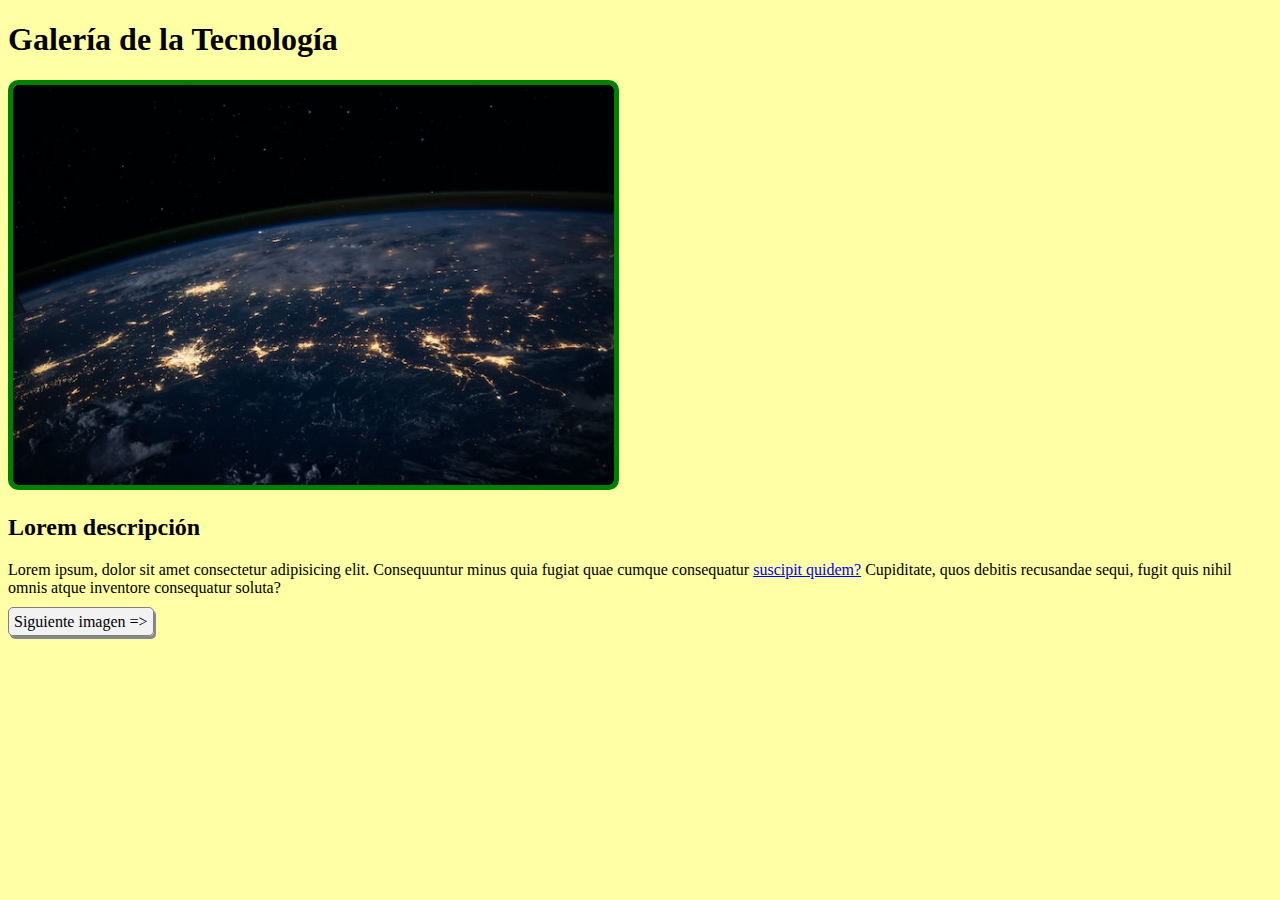
==== page1.html @ 268780c4 "primera secion" ====
<!DOCTYPE html>
<html lang="es">

<head>
    <meta charset="UTF-8">
    <meta name="viewport" content="width=device-width, initial-scale=1.0">
    <title>Galería de la Tecnología - Página 1</title>
    <link rel="stylesheet" href="styles.css">
</head>

<body>
    <h1>Galería de la Tecnología</h1>
    <img src="img1.jpg" alt="Imagen de la NASA" class="image"/>
    <h2>Lorem descripción</h2>
    <p>Lorem ipsum, dolor sit amet consectetur adipisicing elit. Consequuntur minus quia fugiat quae cumque consequatur
        <a href="page2.html">suscipit quidem?</a> Cupiditate, quos debitis recusandae sequi, fugit quis nihil omnis atque inventore consequatur
        soluta?</p>
    <a href="page2.html" title="Imagen siguiente" class="link-button">Siguiente imagen =&gt;</a>
</body>

</html>
---- styles.css ----
body {
    background-color: rgb(255, 255, 165);
}

.image{
    border: 5px solid green;
    border-radius: 10px;
    height: 400px;
}

.link-button {
    text-decoration: none;
    color: black;
    border: 1px solid gray;
    background-color: #f2f2f2;
    padding: 5px;
    border-radius: 5px;
    box-shadow: 2px 3px #888888;
}
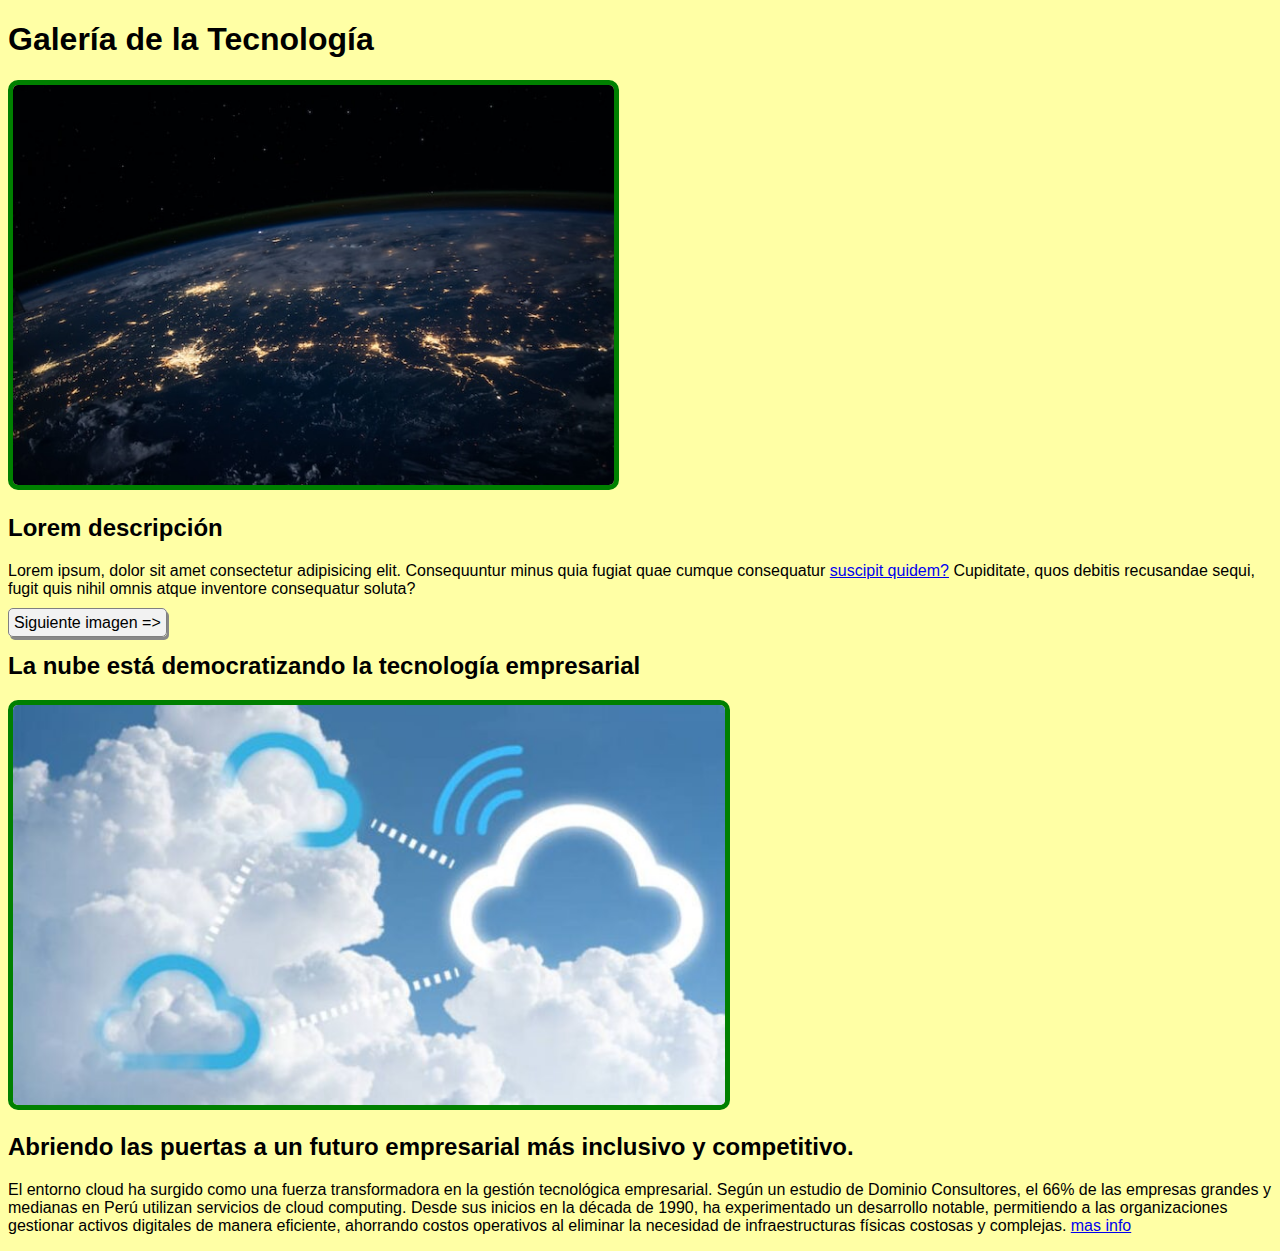
==== commit b8c3353a: "nuevo post" ====
--- a/page1.html
+++ b/page1.html
@@ -10,12 +10,23 @@
 
 <body>
     <h1>Galería de la Tecnología</h1>
+<section>
     <img src="img1.jpg" alt="Imagen de la NASA" class="image"/>
     <h2>Lorem descripción</h2>
     <p>Lorem ipsum, dolor sit amet consectetur adipisicing elit. Consequuntur minus quia fugiat quae cumque consequatur
         <a href="page2.html">suscipit quidem?</a> Cupiditate, quos debitis recusandae sequi, fugit quis nihil omnis atque inventore consequatur
         soluta?</p>
     <a href="page2.html" title="Imagen siguiente" class="link-button">Siguiente imagen =&gt;</a>
+</section>
+<section>
+    <h2>La nube está democratizando la tecnología empresarial</h2>
+    <img src="revistaeconomia-2023-08-03T113241.380-696x391.jpg" alt="Imagen de la NASA" class="image"/>
+    <h2>Abriendo las puertas a un futuro empresarial más inclusivo y competitivo.</h2>
+    <p>
+        El entorno cloud ha surgido como una fuerza transformadora en la gestión tecnológica empresarial. Según un estudio de Dominio Consultores, el 66% de las empresas grandes y medianas en Perú utilizan servicios de cloud computing. Desde sus inicios en la década de 1990, ha experimentado un desarrollo notable, permitiendo a las organizaciones gestionar activos digitales de manera eficiente, ahorrando costos operativos al eliminar la necesidad de infraestructuras físicas costosas y complejas.
+        <a href="https://www.revistaeconomia.com/la-nube-esta-democratizando-la-tecnologia-empresarial/">mas info</a>
+    </p>
+</section>
 </body>
 
 </html>--- a/styles.css
+++ b/styles.css
@@ -16,4 +16,7 @@
     padding: 5px;
     border-radius: 5px;
     box-shadow: 2px 3px #888888;
-}+}
+*{
+    font-family: sans-serif;
+    }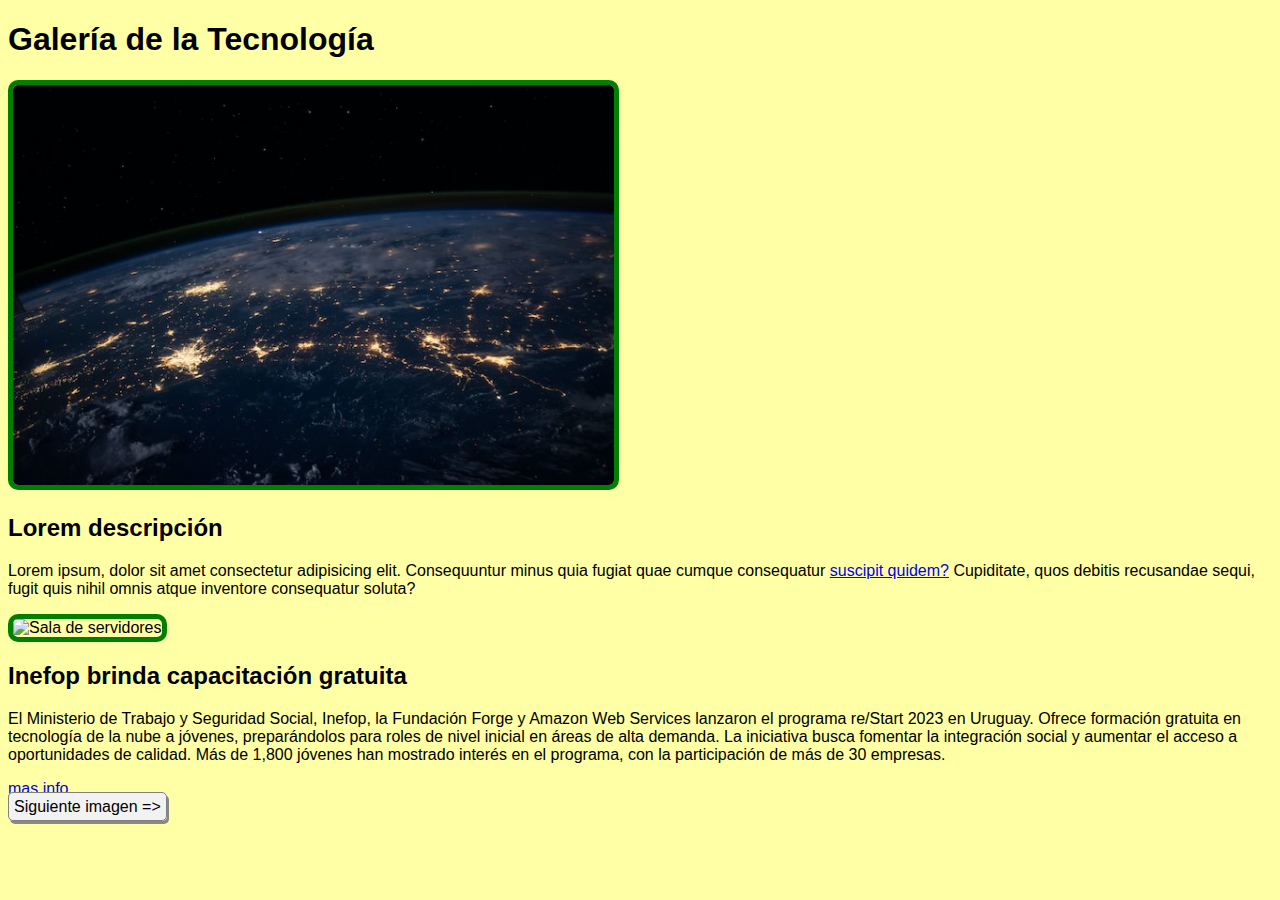
==== commit 3ccf69db: "Update page1.html" ====
--- a/page1.html
+++ b/page1.html
@@ -10,23 +10,20 @@
 
 <body>
     <h1>Galería de la Tecnología</h1>
-<section>
-    <img src="img1.jpg" alt="Imagen de la NASA" class="image"/>
-    <h2>Lorem descripción</h2>
-    <p>Lorem ipsum, dolor sit amet consectetur adipisicing elit. Consequuntur minus quia fugiat quae cumque consequatur
+    <section>
+        <img src="img1.jpg" alt="Imagen de la NASA" class="image"/>
+        <h2>Lorem descripción</h2>
+        <p>Lorem ipsum, dolor sit amet consectetur adipisicing elit. Consequuntur minus quia fugiat quae cumque consequatur
         <a href="page2.html">suscipit quidem?</a> Cupiditate, quos debitis recusandae sequi, fugit quis nihil omnis atque inventore consequatur
         soluta?</p>
+    </section>
+        <section>
+            <img src="AL_151_03.jpg" alt="Sala de servidores" class="image"/>
+            <h2>Inefop brinda capacitación gratuita </h2>
+            <p>El Ministerio de Trabajo y Seguridad Social, Inefop, la Fundación Forge y Amazon Web Services lanzaron el programa re/Start 2023 en Uruguay. Ofrece formación gratuita en tecnología de la nube a jóvenes, preparándolos para roles de nivel inicial en áreas de alta demanda. La iniciativa busca fomentar la integración social y aumentar el acceso a oportunidades de calidad. Más de 1,800 jóvenes han mostrado interés en el programa, con la participación de más de 30 empresas.</p>
+            <a href="https://www.gub.uy/presidencia/comunicacion/noticias/inefop-brinda-capacitacion-gratuita-tecnologia-informacion-jovenes-todo-pais">mas info</a>
+        </section>
     <a href="page2.html" title="Imagen siguiente" class="link-button">Siguiente imagen =&gt;</a>
-</section>
-<section>
-    <h2>La nube está democratizando la tecnología empresarial</h2>
-    <img src="revistaeconomia-2023-08-03T113241.380-696x391.jpg" alt="Imagen de la NASA" class="image"/>
-    <h2>Abriendo las puertas a un futuro empresarial más inclusivo y competitivo.</h2>
-    <p>
-        El entorno cloud ha surgido como una fuerza transformadora en la gestión tecnológica empresarial. Según un estudio de Dominio Consultores, el 66% de las empresas grandes y medianas en Perú utilizan servicios de cloud computing. Desde sus inicios en la década de 1990, ha experimentado un desarrollo notable, permitiendo a las organizaciones gestionar activos digitales de manera eficiente, ahorrando costos operativos al eliminar la necesidad de infraestructuras físicas costosas y complejas.
-        <a href="https://www.revistaeconomia.com/la-nube-esta-democratizando-la-tecnologia-empresarial/">mas info</a>
-    </p>
-</section>
 </body>
 
-</html>+</html>
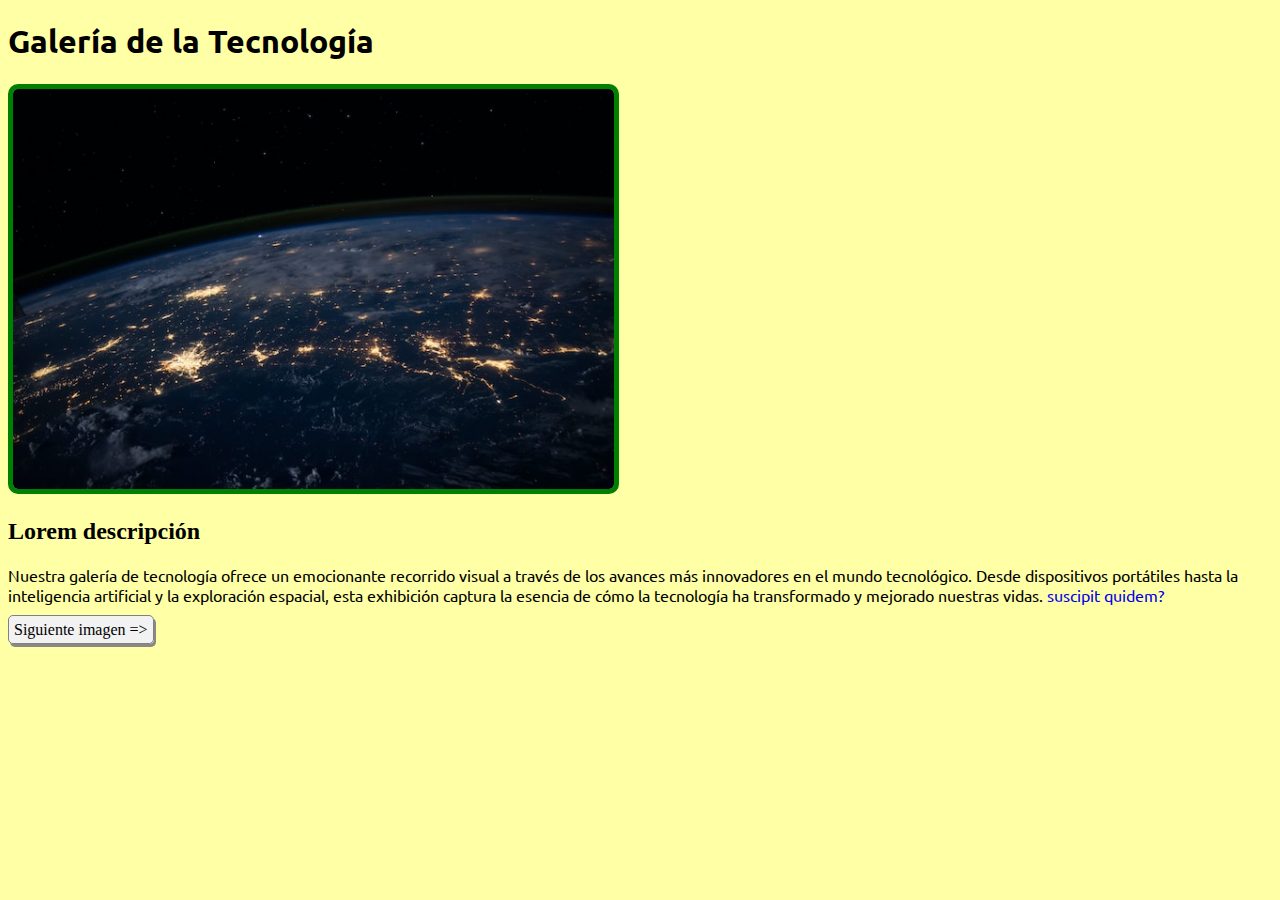
==== commit 9fb6f9a1: "Cambiar lorem" ====
--- a/page1.html
+++ b/page1.html
@@ -10,20 +10,13 @@
 
 <body>
     <h1>Galería de la Tecnología</h1>
-    <section>
-        <img src="img1.jpg" alt="Imagen de la NASA" class="image"/>
-        <h2>Lorem descripción</h2>
-        <p>Lorem ipsum, dolor sit amet consectetur adipisicing elit. Consequuntur minus quia fugiat quae cumque consequatur
-        <a href="page2.html">suscipit quidem?</a> Cupiditate, quos debitis recusandae sequi, fugit quis nihil omnis atque inventore consequatur
-        soluta?</p>
-    </section>
-        <section>
-            <img src="AL_151_03.jpg" alt="Sala de servidores" class="image"/>
-            <h2>Inefop brinda capacitación gratuita </h2>
-            <p>El Ministerio de Trabajo y Seguridad Social, Inefop, la Fundación Forge y Amazon Web Services lanzaron el programa re/Start 2023 en Uruguay. Ofrece formación gratuita en tecnología de la nube a jóvenes, preparándolos para roles de nivel inicial en áreas de alta demanda. La iniciativa busca fomentar la integración social y aumentar el acceso a oportunidades de calidad. Más de 1,800 jóvenes han mostrado interés en el programa, con la participación de más de 30 empresas.</p>
-            <a href="https://www.gub.uy/presidencia/comunicacion/noticias/inefop-brinda-capacitacion-gratuita-tecnologia-informacion-jovenes-todo-pais">mas info</a>
-        </section>
+    <img src="img1.jpg" alt="Imagen de la NASA" class="image"/>
+    <h2>Lorem descripción</h2>
+    <p>Nuestra galería de tecnología ofrece un emocionante recorrido visual a través de los avances
+    más innovadores en el mundo tecnológico. Desde dispositivos portátiles hasta la inteligencia artificial
+    y la exploración espacial, esta exhibición captura la esencia de cómo la tecnología ha transformado y
+    mejorado nuestras vidas. <a href="page2.html">suscipit quidem?</a></p>
     <a href="page2.html" title="Imagen siguiente" class="link-button">Siguiente imagen =&gt;</a>
 </body>
 
-</html>
+</html>--- a/styles.css
+++ b/styles.css
@@ -1,3 +1,6 @@
+ /*h1*/ @import url('https://fonts.googleapis.com/css2?family=Poppins:wght@500&family=Roboto+Slab:wght@500&family=Roboto:ital,wght@1,300;1,400&family=Ubuntu:ital,wght@0,700;1,300;1,400&display=swap');
+/* p */ @import url('https://fonts.googleapis.com/css2?family=Poppins:wght@500&family=Roboto+Slab&family=Roboto:ital,wght@1,300;1,400&family=Ubuntu:ital,wght@0,700;1,300;1,400&display=swap');
+  
 body {
     background-color: rgb(255, 255, 165);
 }
@@ -17,6 +20,25 @@
     border-radius: 5px;
     box-shadow: 2px 3px #888888;
 }
-*{
-    font-family: sans-serif;
-    }+
+h1 {
+    font-family: 'Poppins', sans-serif;
+font-family: 'Roboto', sans-serif;
+font-family: 'Roboto Slab', serif;
+font-family: 'Ubuntu', sans-serif;
+}
+
+p {
+    font-family: 'Poppins', sans-serif;
+    font-family: 'Roboto', sans-serif;
+    font-family: 'Roboto Slab', serif;
+    font-family: 'Ubuntu', sans-serif;
+}
+
+a {
+    text-decoration: none
+}
+
+a:hover {
+    color: red
+}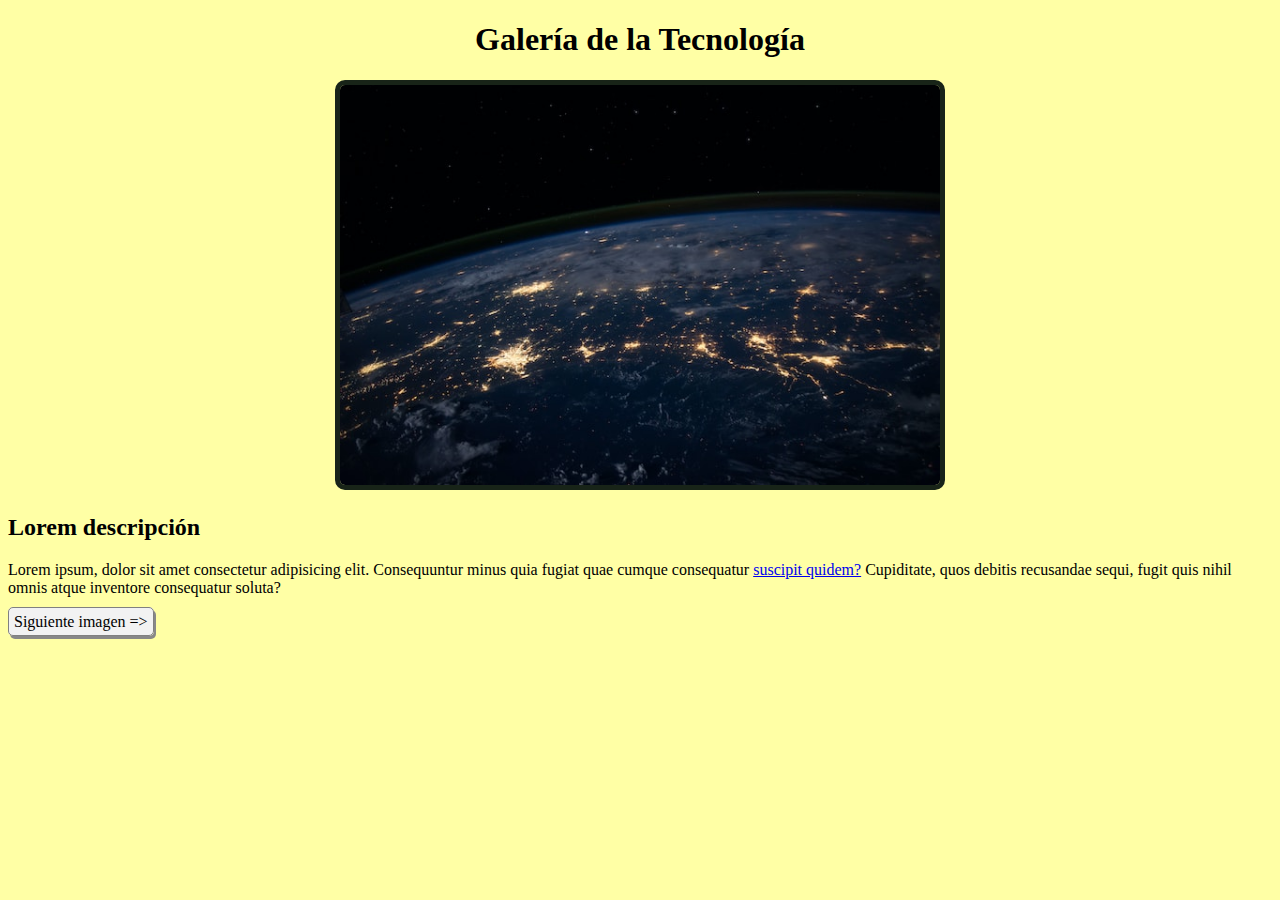
==== commit d20e1721: "modificación centrado" ====
--- a/page1.html
+++ b/page1.html
@@ -4,19 +4,28 @@
 <head>
     <meta charset="UTF-8">
     <meta name="viewport" content="width=device-width, initial-scale=1.0">
-    <title>Galería de la Tecnología - Página 1</title>
+    <title>Galería de la Tecnología</title>
     <link rel="stylesheet" href="styles.css">
 </head>
 
 <body>
-    <h1>Galería de la Tecnología</h1>
-    <img src="img1.jpg" alt="Imagen de la NASA" class="image"/>
+    <center><h1>Galería de la Tecnología</h1></center>
+    <center><img src="img1.jpg" alt="Imagen de la NASA" class="image"/></center>
     <h2>Lorem descripción</h2>
-    <p>Nuestra galería de tecnología ofrece un emocionante recorrido visual a través de los avances
-    más innovadores en el mundo tecnológico. Desde dispositivos portátiles hasta la inteligencia artificial
-    y la exploración espacial, esta exhibición captura la esencia de cómo la tecnología ha transformado y
-    mejorado nuestras vidas. <a href="page2.html">suscipit quidem?</a></p>
+    <p>Lorem ipsum, dolor sit amet consectetur adipisicing elit. Consequuntur minus quia fugiat quae cumque consequatur
+    <a href="page2.html">suscipit quidem?</a> Cupiditate, quos debitis recusandae sequi, fugit quis nihil omnis atque inventore consequatur
+        soluta?</p>
     <a href="page2.html" title="Imagen siguiente" class="link-button">Siguiente imagen =&gt;</a>
+
+    
+</body>
+
+</html>
+
+
+
+
+
 </body>
 
 </html>--- a/styles.css
+++ b/styles.css
@@ -1,14 +1,12 @@
- /*h1*/ @import url('https://fonts.googleapis.com/css2?family=Poppins:wght@500&family=Roboto+Slab:wght@500&family=Roboto:ital,wght@1,300;1,400&family=Ubuntu:ital,wght@0,700;1,300;1,400&display=swap');
-/* p */ @import url('https://fonts.googleapis.com/css2?family=Poppins:wght@500&family=Roboto+Slab&family=Roboto:ital,wght@1,300;1,400&family=Ubuntu:ital,wght@0,700;1,300;1,400&display=swap');
-  
 body {
     background-color: rgb(255, 255, 165);
 }
 
 .image{
-    border: 5px solid green;
+    border: 5px solid rgb(24, 36, 24);
     border-radius: 10px;
     height: 400px;
+    
 }
 
 .link-button {
@@ -19,26 +17,4 @@
     padding: 5px;
     border-radius: 5px;
     box-shadow: 2px 3px #888888;
-}
-
-h1 {
-    font-family: 'Poppins', sans-serif;
-font-family: 'Roboto', sans-serif;
-font-family: 'Roboto Slab', serif;
-font-family: 'Ubuntu', sans-serif;
-}
-
-p {
-    font-family: 'Poppins', sans-serif;
-    font-family: 'Roboto', sans-serif;
-    font-family: 'Roboto Slab', serif;
-    font-family: 'Ubuntu', sans-serif;
-}
-
-a {
-    text-decoration: none
-}
-
-a:hover {
-    color: red
 }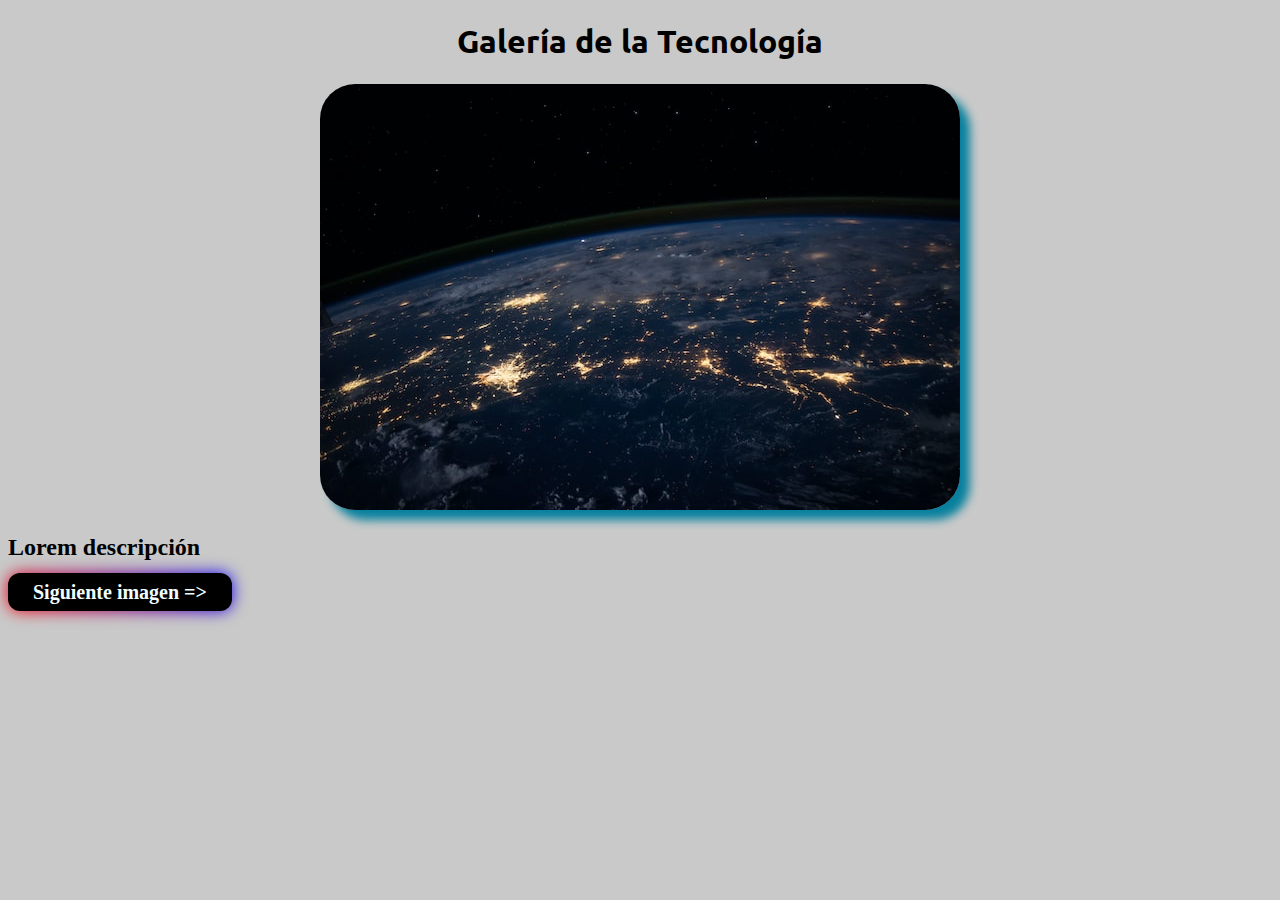
==== commit e9dfbb11: "Merge branch 'main' into francisco" ====
--- a/page1.html
+++ b/page1.html
@@ -12,9 +12,6 @@
     <center><h1>Galería de la Tecnología</h1></center>
     <center><img src="img1.jpg" alt="Imagen de la NASA" class="image"/></center>
     <h2>Lorem descripción</h2>
-    <p>Lorem ipsum, dolor sit amet consectetur adipisicing elit. Consequuntur minus quia fugiat quae cumque consequatur
-    <a href="page2.html">suscipit quidem?</a> Cupiditate, quos debitis recusandae sequi, fugit quis nihil omnis atque inventore consequatur
-        soluta?</p>
     <a href="page2.html" title="Imagen siguiente" class="link-button">Siguiente imagen =&gt;</a>
 
     
--- a/styles.css
+++ b/styles.css
@@ -1,15 +1,67 @@
+ /*h1*/ @import url('https://fonts.googleapis.com/css2?family=Poppins:wght@500&family=Roboto+Slab:wght@500&family=Roboto:ital,wght@1,300;1,400&family=Ubuntu:ital,wght@0,700;1,300;1,400&display=swap');
+/* p */ @import url('https://fonts.googleapis.com/css2?family=Poppins:wght@500&family=Roboto+Slab&family=Roboto:ital,wght@1,300;1,400&family=Ubuntu:ital,wght@0,700;1,300;1,400&display=swap');
+  
 body {
-    background-color: rgb(255, 255, 165);
+
+    background-color: rgb(201, 201, 201);
 }
 
 .image{
+<<<<<<< HEAD
     border: 5px solid rgb(24, 36, 24);
     border-radius: 10px;
+=======
+    border: 5px solid rgb(7, 128, 158);
+    box-shadow: 10px 10px 10px 0px rgb(7, 128, 158);
+    border-radius: 35px;
+>>>>>>> 00ec11ad7dc2d0523344324dbcef2a7b2d1246f6
     height: 400px;
+    align-items: center;
+    
+}
+h1{
+    align-items: center;
     
 }
 
 .link-button {
+
+    background: black;
+    cursor: pointer;
+    border: none;
+    padding: 8px 25px;
+    color: azure;
+    font-size: 20px;
+    font-weight: bold;
+    position: relative;
+    border-radius: 12px;
+}
+
+.link-button::before {
+    content: "";
+    position: absolute;
+    top: 0;
+    left: 0;
+    z-index: -1;
+    width: 100%;
+    height: 100%;
+    background: linear-gradient(45deg, red, blue, deeppink, blue, red, blue, deeppink, blue);
+    background-size: 800%;
+    border-radius: 12px;
+    filter: blur(8px);
+    animation: glowing 20s linear infinite;
+}
+
+@keyframes glowing {
+    0% {
+        background-position: 0 0;
+    }
+    50% {
+        background-position: 400% 0;
+    }
+    100% {
+        background-position: 0 0;
+    }
     text-decoration: none;
     color: black;
     border: 1px solid gray;
@@ -17,4 +69,39 @@
     padding: 5px;
     border-radius: 5px;
     box-shadow: 2px 3px #888888;
-}+}
+
+<<<<<<< HEAD
+=======
+*{
+    font-family: sans-serif;
+    }
+
+
+h1 {
+    font-family: 'Poppins', sans-serif;
+font-family: 'Roboto', sans-serif;
+font-family: 'Roboto Slab', serif;
+font-family: 'Ubuntu', sans-serif;
+}
+
+p {
+    font-family: 'Poppins', sans-serif;
+    font-family: 'Roboto', sans-serif;
+    font-family: 'Roboto Slab', serif;
+    font-family: 'Ubuntu', sans-serif;
+}
+
+a {
+    text-decoration: none
+}
+
+a:hover {
+    color: red
+
+
+}
+
+}
+
+>>>>>>> 00ec11ad7dc2d0523344324dbcef2a7b2d1246f6
